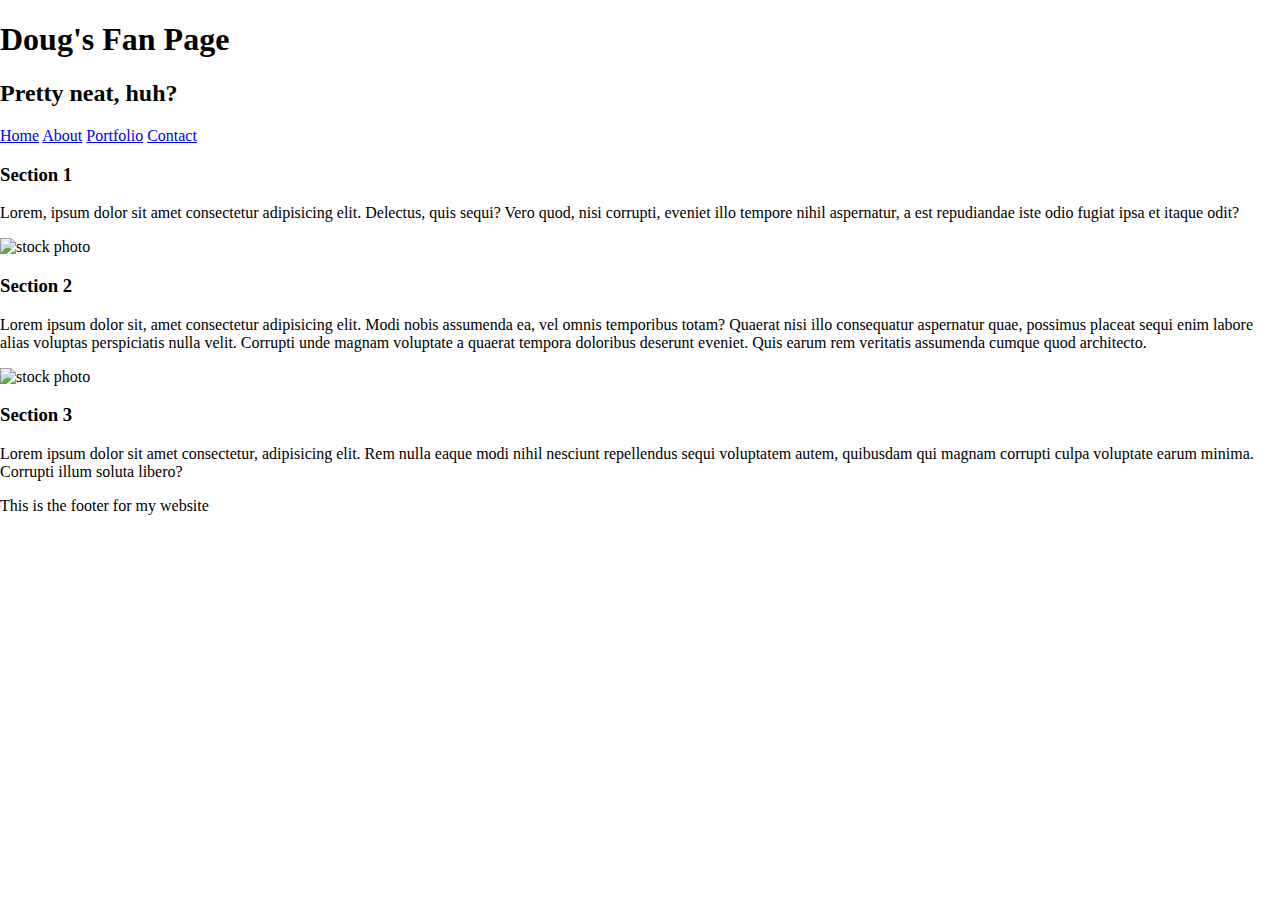
==== projects/fanpage/index.html @ fcc2e2e8 "computerfanpage" ====
<!-- 
    The elements and their tags should stay the same,
    but you should change the CONTENT of each element
    to make it your own for this Fan Page Assignment
-->

<!DOCTYPE html>
<html lang="en">
<head>
    <meta charset="UTF-8">
    <meta http-equiv="X-UA-Compatible" content="IE=edge">
    <meta name="viewport" content="width=device-width, initial-scale=1.0">
    <link rel="stylesheet" href="style.css">
    <title>Fan Page</title>
</head>
<body>

    
    <header>
        <h1>Doug's Fan Page</h1>
        <h2>Pretty neat, huh?</h2>
        <nav>
            <a href="#">Home</a>
            <a href="#">About</a>
            <a href="#">Portfolio</a>
            <a href="#">Contact</a>
        </nav>
    </header>
    <main>
        <section>
            <h3>Section 1</h3>
            <p>Lorem, ipsum dolor sit amet consectetur adipisicing elit. Delectus, quis sequi? Vero quod, nisi corrupti, eveniet illo tempore nihil aspernatur, a est repudiandae iste odio fugiat ipsa et itaque odit?</p>
        </section>
        <!-- Swap out the src below with a link to your own image -->
        <img src="//picsum.photos/seed/200/600/300" alt="stock photo">
        <section>
            <h3>Section 2</h3>
            <p>Lorem ipsum dolor sit, amet consectetur adipisicing elit. Modi nobis assumenda ea, vel omnis temporibus totam? Quaerat nisi illo consequatur aspernatur quae, possimus placeat sequi enim labore alias voluptas perspiciatis nulla velit. Corrupti unde magnam voluptate a quaerat tempora doloribus deserunt eveniet. Quis earum rem veritatis assumenda cumque quod architecto.</p>
        </section>
        <!-- Swap out the src below with a link to your own image -->
        <img src="//picsum.photos/seed/201/600/300" alt="stock photo">
        <section>
            <h3>Section 3</h3>
            <p>Lorem ipsum dolor sit amet consectetur, adipisicing elit. Rem nulla eaque modi nihil nesciunt repellendus sequi voluptatem autem, quibusdam qui magnam corrupti culpa voluptate earum minima. Corrupti illum soluta libero?</p>
        </section>
    </main>
    <footer>
        <p>This is the footer for my website</p>
    </footer>
</body>
</html>
---- projects/fanpage/style.css ----
/* Write all your custom CSS below this line  */

body {
    margin: 0;
}
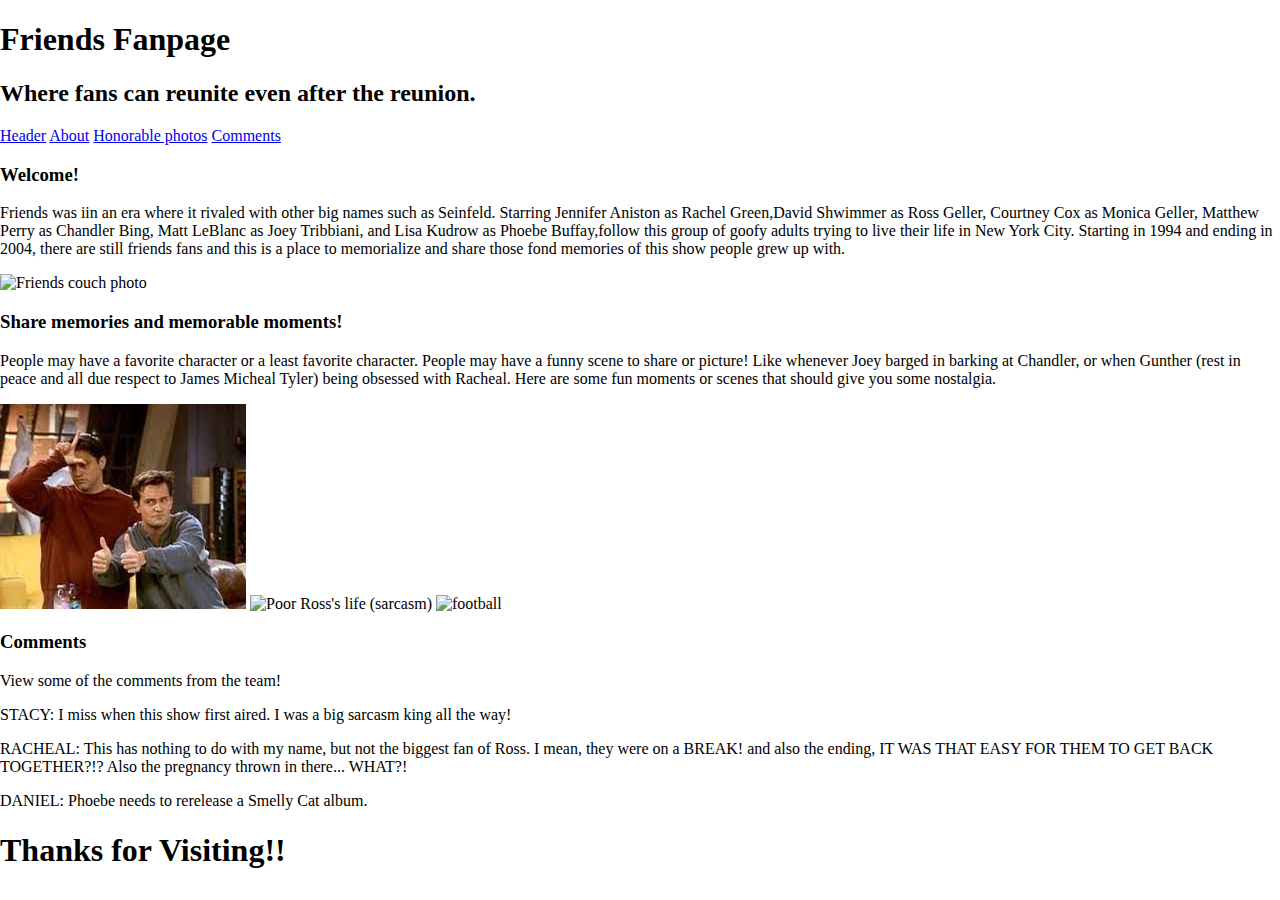
==== commit 3ac8dd45: "aaahhh" ====
--- a/projects/fanpage/index.html
+++ b/projects/fanpage/index.html
@@ -17,35 +17,41 @@
 
     
     <header>
-        <h1>Doug's Fan Page</h1>
-        <h2>Pretty neat, huh?</h2>
+        <h1>Friends Fanpage</h1>
+        <h2>Where fans can reunite even after the reunion. </h2>
         <nav>
-            <a href="#">Home</a>
+            <a href="#">Header</a>
             <a href="#">About</a>
-            <a href="#">Portfolio</a>
-            <a href="#">Contact</a>
+            <a href="#">Honorable photos</a>
+            <a href="#">Comments</a>
         </nav>
     </header>
     <main>
         <section>
-            <h3>Section 1</h3>
-            <p>Lorem, ipsum dolor sit amet consectetur adipisicing elit. Delectus, quis sequi? Vero quod, nisi corrupti, eveniet illo tempore nihil aspernatur, a est repudiandae iste odio fugiat ipsa et itaque odit?</p>
+            <h3>Welcome!</h3>
+            <p>Friends was iin an era where it rivaled with other big names such as Seinfeld. Starring Jennifer Aniston as Rachel Green,David Shwimmer as Ross Geller, Courtney Cox as Monica Geller, Matthew Perry as Chandler Bing,  Matt LeBlanc as Joey Tribbiani, and Lisa Kudrow as Phoebe Buffay,follow this group of goofy adults trying to live their life in New York City. Starting in 1994 and ending in 2004, there are still friends fans and this is a place to memorialize and share those fond memories of this show people grew up with.  </p>
         </section>
         <!-- Swap out the src below with a link to your own image -->
-        <img src="//picsum.photos/seed/200/600/300" alt="stock photo">
+        <img src=https://i.pinimg.com/736x/0f/ef/46/0fef466d98f94f2d8d07222432d02d2c--friend-costumes-photo-shoot.jpg alt="Friends couch photo">
         <section>
-            <h3>Section 2</h3>
-            <p>Lorem ipsum dolor sit, amet consectetur adipisicing elit. Modi nobis assumenda ea, vel omnis temporibus totam? Quaerat nisi illo consequatur aspernatur quae, possimus placeat sequi enim labore alias voluptas perspiciatis nulla velit. Corrupti unde magnam voluptate a quaerat tempora doloribus deserunt eveniet. Quis earum rem veritatis assumenda cumque quod architecto.</p>
+            <h3>Share memories and memorable moments!</h3>
+            <p> People may have a favorite character or a least favorite character. People may have a funny scene to share or picture! Like whenever Joey barged in barking at Chandler, or when Gunther (rest in peace and all due respect to James Micheal Tyler) being obsessed with Racheal. Here are some fun moments or scenes that should give you some nostalgia. </p>
         </section>
         <!-- Swap out the src below with a link to your own image -->
-        <img src="//picsum.photos/seed/201/600/300" alt="stock photo">
+        <img src="[data-uri]" alt="Chandler and joey sarcasm">
+         <img src="https://encrypted-tbn0.gstatic.com/images?q=tbn:ANd9GcTw9ykocrY647mptFHOtifUBGsCdbYwI4RTmw&usqp=CAU" alt="Poor Ross's life (sarcasm)">
+         
+         <img src="https://images.immediate.co.uk/production/volatile/sites/3/2018/01/GettyImages-140949851-a107795.jpg?quality=45&resize=768,574" alt="football">
         <section>
-            <h3>Section 3</h3>
-            <p>Lorem ipsum dolor sit amet consectetur, adipisicing elit. Rem nulla eaque modi nihil nesciunt repellendus sequi voluptatem autem, quibusdam qui magnam corrupti culpa voluptate earum minima. Corrupti illum soluta libero?</p>
+            <h3>Comments</h3>
+            <p>View some of the comments from the team!</p>
+            <p> STACY: I miss when this show first aired. I was a big sarcasm king all the way!</p>
+            <p>RACHEAL: This has nothing to do with my name, but not the biggest fan of Ross. I mean, they were on a BREAK! and also the ending, IT WAS THAT EASY FOR THEM TO GET BACK TOGETHER?!? Also the pregnancy thrown in there... WHAT?!</p>
+            <p>DANIEL: Phoebe needs to rerelease a Smelly Cat album.</p>
         </section>
     </main>
     <footer>
-        <p>This is the footer for my website</p>
+        <h1>Thanks for Visiting!!</h1>
     </footer>
 </body>
 </html>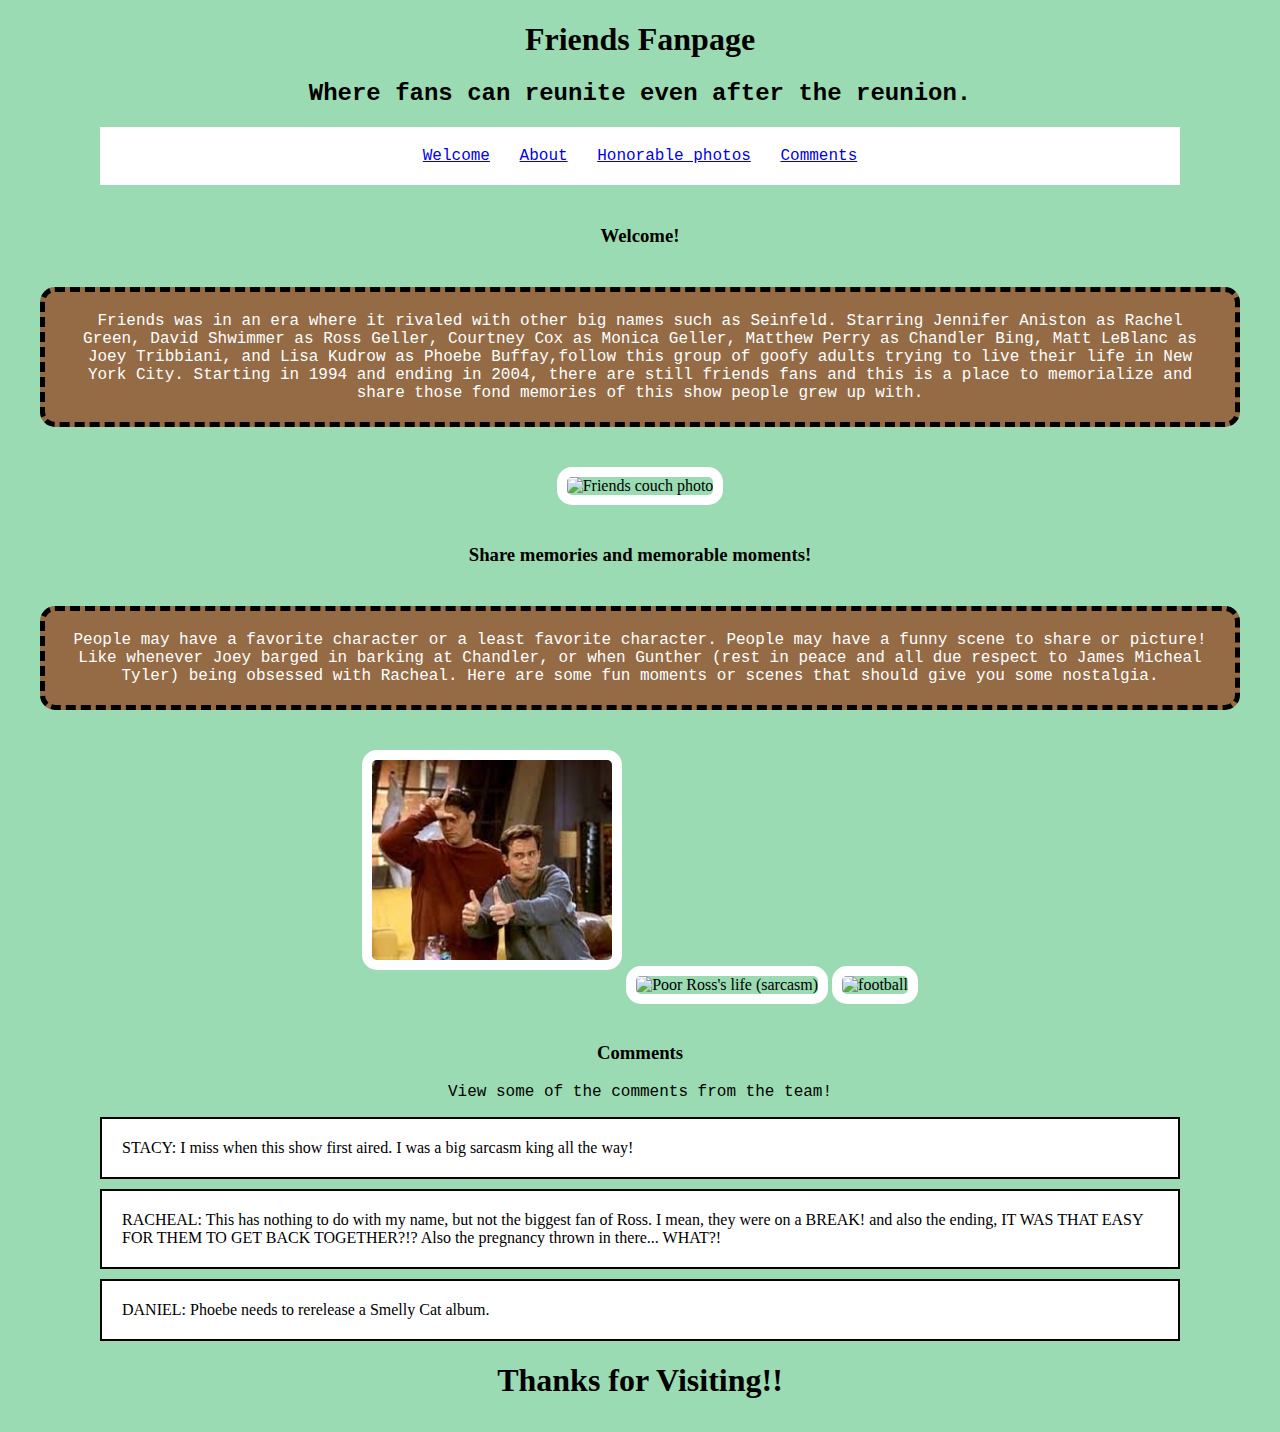
==== commit b8b0bdab: "almost done" ====
--- a/projects/fanpage/index.html
+++ b/projects/fanpage/index.html
@@ -12,46 +12,49 @@
     <meta name="viewport" content="width=device-width, initial-scale=1.0">
     <link rel="stylesheet" href="style.css">
     <title>Fan Page</title>
+
 </head>
 <body>
 
     
     <header>
+
         <h1>Friends Fanpage</h1>
-        <h2>Where fans can reunite even after the reunion. </h2>
-        <nav>
-            <a href="#">Header</a>
-            <a href="#">About</a>
-            <a href="#">Honorable photos</a>
-            <a href="#">Comments</a>
+        <h2 class="sub-paragraph">Where fans can reunite even after the reunion. </h2>
+        <nav class="navigation">
+            <a class="buffer" href="#intro">Welcome</a>
+            <a class="buffer" href="#body">About</a>
+            <a class="buffer" href="#photos">Honorable photos</a>
+            <a class="buffer" href="#comments">Comments</a>
         </nav>
     </header>
     <main>
         <section>
-            <h3>Welcome!</h3>
-            <p>Friends was iin an era where it rivaled with other big names such as Seinfeld. Starring Jennifer Aniston as Rachel Green,David Shwimmer as Ross Geller, Courtney Cox as Monica Geller, Matthew Perry as Chandler Bing,  Matt LeBlanc as Joey Tribbiani, and Lisa Kudrow as Phoebe Buffay,follow this group of goofy adults trying to live their life in New York City. Starting in 1994 and ending in 2004, there are still friends fans and this is a place to memorialize and share those fond memories of this show people grew up with.  </p>
+            <h3 id=intro class="head">Welcome!</h3>
+            <p class="intros">Friends was in an era where it rivaled with other big names such as Seinfeld. Starring Jennifer Aniston as Rachel Green, David Shwimmer as Ross Geller, Courtney Cox as Monica Geller, Matthew Perry as Chandler Bing,  Matt LeBlanc as Joey Tribbiani, and Lisa Kudrow as Phoebe Buffay,follow this group of goofy adults trying to live their life in New York City. Starting in 1994 and ending in 2004, there are still friends fans and this is a place to memorialize and share those fond memories of this show people grew up with.  </p>
         </section>
         <!-- Swap out the src below with a link to your own image -->
-        <img src=https://i.pinimg.com/736x/0f/ef/46/0fef466d98f94f2d8d07222432d02d2c--friend-costumes-photo-shoot.jpg alt="Friends couch photo">
+        <img class= "photo" src=https://i.pinimg.com/736x/0f/ef/46/0fef466d98f94f2d8d07222432d02d2c--friend-costumes-photo-shoot.jpg alt="Friends couch photo">
         <section>
-            <h3>Share memories and memorable moments!</h3>
-            <p> People may have a favorite character or a least favorite character. People may have a funny scene to share or picture! Like whenever Joey barged in barking at Chandler, or when Gunther (rest in peace and all due respect to James Micheal Tyler) being obsessed with Racheal. Here are some fun moments or scenes that should give you some nostalgia. </p>
+            <h3 id= body class="head">Share memories and memorable moments! </h3>
+            <p class="intros"> People may have a favorite character or a least favorite character. People may have a funny scene to share or picture! Like whenever Joey barged in barking at Chandler, or when Gunther (rest in peace and all due respect to James Micheal Tyler) being obsessed with Racheal. Here are some fun moments or scenes that should give you some nostalgia. </p>
         </section>
         <!-- Swap out the src below with a link to your own image -->
-        <img src="[data-uri]" alt="Chandler and joey sarcasm">
-         <img src="https://encrypted-tbn0.gstatic.com/images?q=tbn:ANd9GcTw9ykocrY647mptFHOtifUBGsCdbYwI4RTmw&usqp=CAU" alt="Poor Ross's life (sarcasm)">
+        <img id= photos class="image-size photo" src="[data-uri]" alt="Chandler and joey sarcasm">
+         <img class="image-size photo" src="https://encrypted-tbn0.gstatic.com/images?q=tbn:ANd9GcTw9ykocrY647mptFHOtifUBGsCdbYwI4RTmw&usqp=CAU" alt="Poor Ross's life (sarcasm)">
          
-         <img src="https://images.immediate.co.uk/production/volatile/sites/3/2018/01/GettyImages-140949851-a107795.jpg?quality=45&resize=768,574" alt="football">
+         <img class= "image-size photo" src="https://images.immediate.co.uk/production/volatile/sites/3/2018/01/GettyImages-140949851-a107795.jpg?quality=45&resize=768,574" alt="football">
         <section>
-            <h3>Comments</h3>
-            <p>View some of the comments from the team!</p>
-            <p> STACY: I miss when this show first aired. I was a big sarcasm king all the way!</p>
-            <p>RACHEAL: This has nothing to do with my name, but not the biggest fan of Ross. I mean, they were on a BREAK! and also the ending, IT WAS THAT EASY FOR THEM TO GET BACK TOGETHER?!? Also the pregnancy thrown in there... WHAT?!</p>
-            <p>DANIEL: Phoebe needs to rerelease a Smelly Cat album.</p>
+            <h3 id= comments class="head">Comments</h3>
+            <p class="sub-paragraph">View some of the comments from the team!</p>
+            <p class="comment"> STACY: I miss when this show first aired. I was a big sarcasm king all the way!</p>
+            <p class="comment">RACHEAL: This has nothing to do with my name, but not the biggest fan of Ross. I mean, they were on a BREAK! and also the ending, IT WAS THAT EASY FOR THEM TO GET BACK TOGETHER?!? Also the pregnancy thrown in there... WHAT?!</p>
+            <p class="comment">DANIEL: Phoebe needs to rerelease a Smelly Cat album.</p>
         </section>
     </main>
     <footer>
         <h1>Thanks for Visiting!!</h1>
     </footer>
 </body>
+
 </html>--- a/projects/fanpage/style.css
+++ b/projects/fanpage/style.css
@@ -1,6 +1,82 @@
 /* Write all your custom CSS below this line  */
+
 
 body {
     margin: 0;
+    background: #9ADBB3; 
 }
 
+.navigation {
+    border: 2px white;
+    padding: 20px;
+    margin: 100px;
+    margin-top: 10px;
+    margin-bottom: 40px;
+    background-color: white;
+    text-align: center;
+    font-family: 'Roboto Mono', monospace;
+
+}
+
+.sub-paragraph { 
+
+    font-family: 'Roboto Mono', monospace;
+    text-align: center;
+}
+
+.intros {
+    font-family: 'Courier Prime', monospace;
+    color: white;
+    margin: auto 40px; 
+    margin-top: 40px;
+    margin-bottom: 40px; 
+    background-color: #946B45; 
+    padding: 20px 20px 20px 20px;
+    border-radius: 15px;
+    border: 5px dashed black;
+}
+
+.photo {
+    border: solid 10px white;
+    border-radius: 15px;
+    margin-bottom: 20px;
+}
+
+.buffer {
+
+    margin:10px;
+}
+header {
+    text-align: Center;
+}
+
+h1 {
+    font-family: 'Permanent Marker', cursive;
+}
+
+main {
+    text-align: center;
+}
+
+.head {
+    font-family: 'Permanent Marker', cursive;
+
+}
+.image-size {
+    max-width: 250px;
+    height: 200px;
+}
+
+.comment {
+    background-color: white;
+    border: 2px solid black;
+    margin: auto 100px;
+    margin-top: 10px;
+    padding: 20px;
+    text-align: left;
+}
+
+footer {
+
+    text-align: center;
+}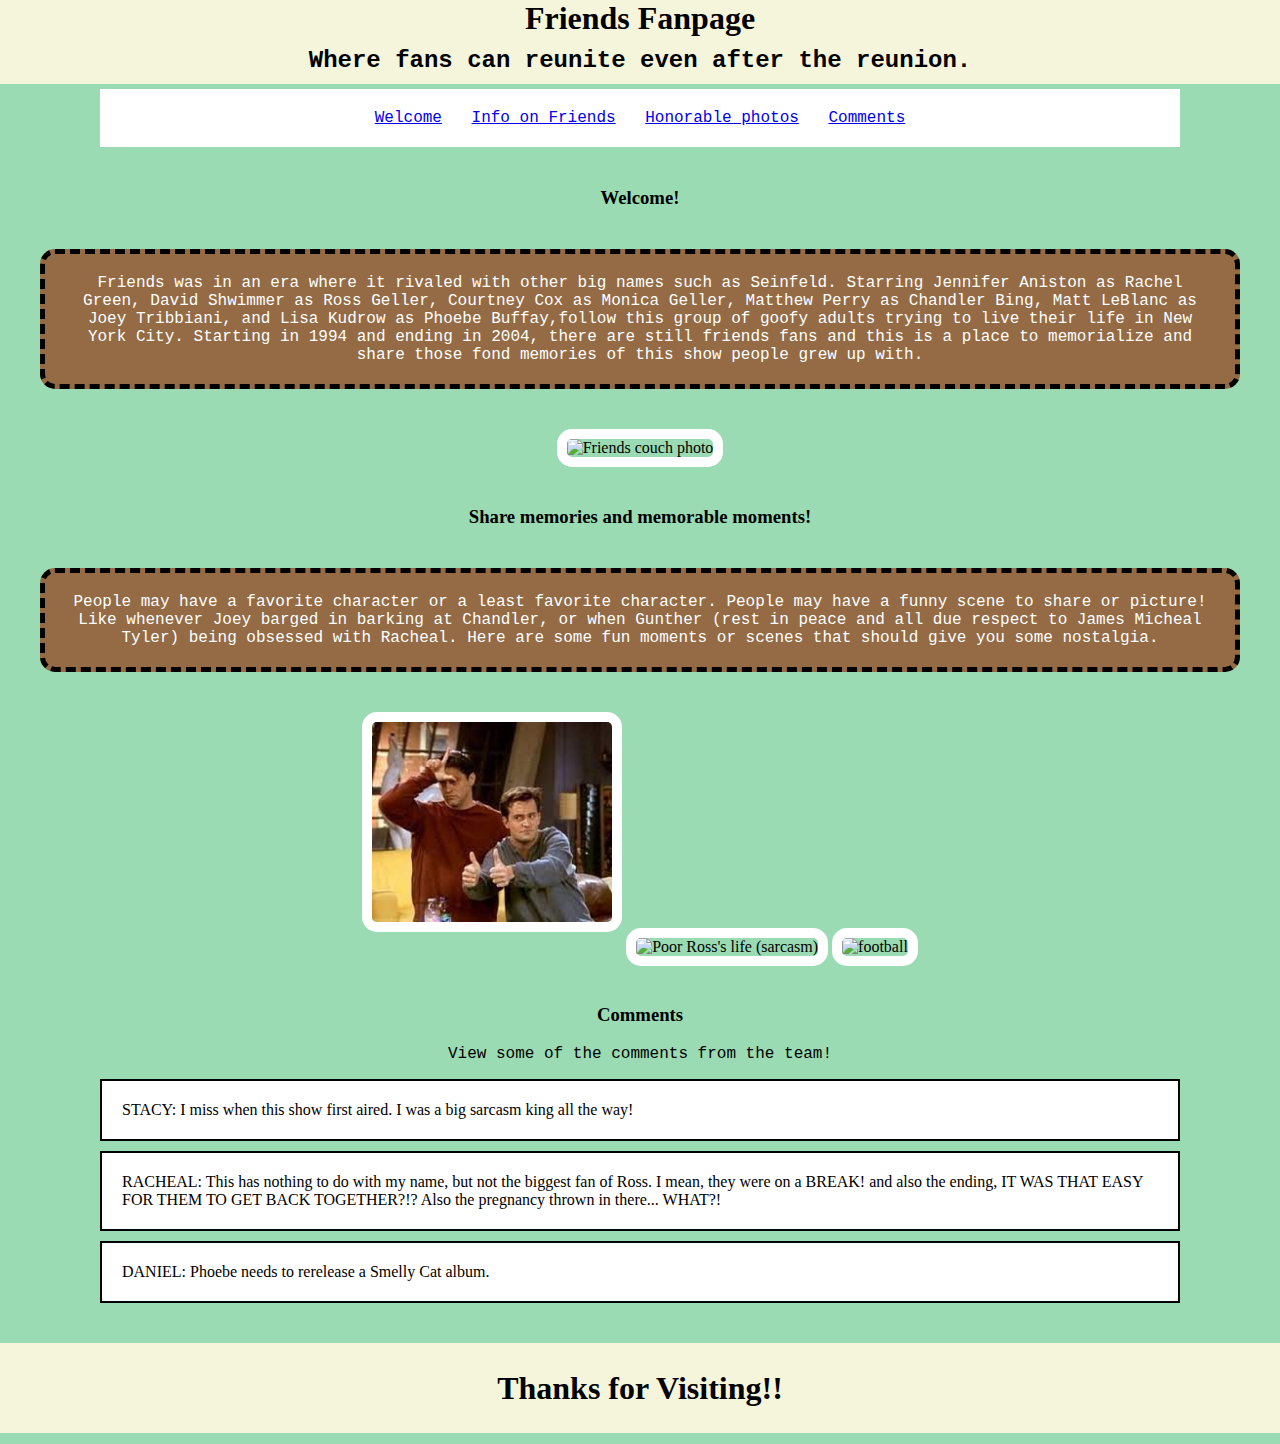
==== commit 908ba53d: "knit picking" ====
--- a/projects/fanpage/index.html
+++ b/projects/fanpage/index.html
@@ -19,11 +19,11 @@
     
     <header>
 
-        <h1>Friends Fanpage</h1>
-        <h2 class="sub-paragraph">Where fans can reunite even after the reunion. </h2>
+        <h1 class="title">Friends Fanpage</h1>
+        <h2 class="sub-paragraph title">Where fans can reunite even after the reunion. </h2>
         <nav class="navigation">
             <a class="buffer" href="#intro">Welcome</a>
-            <a class="buffer" href="#body">About</a>
+            <a class="buffer" href="https://en.wikipedia.org/wiki/Friends">Info on Friends</a>
             <a class="buffer" href="#photos">Honorable photos</a>
             <a class="buffer" href="#comments">Comments</a>
         </nav>
@@ -36,11 +36,11 @@
         <!-- Swap out the src below with a link to your own image -->
         <img class= "photo" src=https://i.pinimg.com/736x/0f/ef/46/0fef466d98f94f2d8d07222432d02d2c--friend-costumes-photo-shoot.jpg alt="Friends couch photo">
         <section>
-            <h3 id= body class="head">Share memories and memorable moments! </h3>
+            <h3 id= photos class="head">Share memories and memorable moments! </h3>
             <p class="intros"> People may have a favorite character or a least favorite character. People may have a funny scene to share or picture! Like whenever Joey barged in barking at Chandler, or when Gunther (rest in peace and all due respect to James Micheal Tyler) being obsessed with Racheal. Here are some fun moments or scenes that should give you some nostalgia. </p>
         </section>
         <!-- Swap out the src below with a link to your own image -->
-        <img id= photos class="image-size photo" src="[data-uri]" alt="Chandler and joey sarcasm">
+        <img class="image-size photo" src="[data-uri]" alt="Chandler and joey sarcasm">
          <img class="image-size photo" src="https://encrypted-tbn0.gstatic.com/images?q=tbn:ANd9GcTw9ykocrY647mptFHOtifUBGsCdbYwI4RTmw&usqp=CAU" alt="Poor Ross's life (sarcasm)">
          
          <img class= "image-size photo" src="https://images.immediate.co.uk/production/volatile/sites/3/2018/01/GettyImages-140949851-a107795.jpg?quality=45&resize=768,574" alt="football">
--- a/projects/fanpage/style.css
+++ b/projects/fanpage/style.css
@@ -10,7 +10,7 @@
     border: 2px white;
     padding: 20px;
     margin: 100px;
-    margin-top: 10px;
+    margin-top: 5px;
     margin-bottom: 40px;
     background-color: white;
     text-align: center;
@@ -18,6 +18,11 @@
 
 }
 
+ .title{
+     background-color: #F5F5DC;
+     margin: 0px;
+     padding-bottom: 10px;
+ }
 .sub-paragraph { 
 
     font-family: 'Roboto Mono', monospace;
@@ -79,4 +84,9 @@
 footer {
 
     text-align: center;
+    background-color: #F5F5DC;
+    color: black;
+    padding-top: 5px;
+    padding-bottom: 5px;
+    margin-top: 40px;
 }